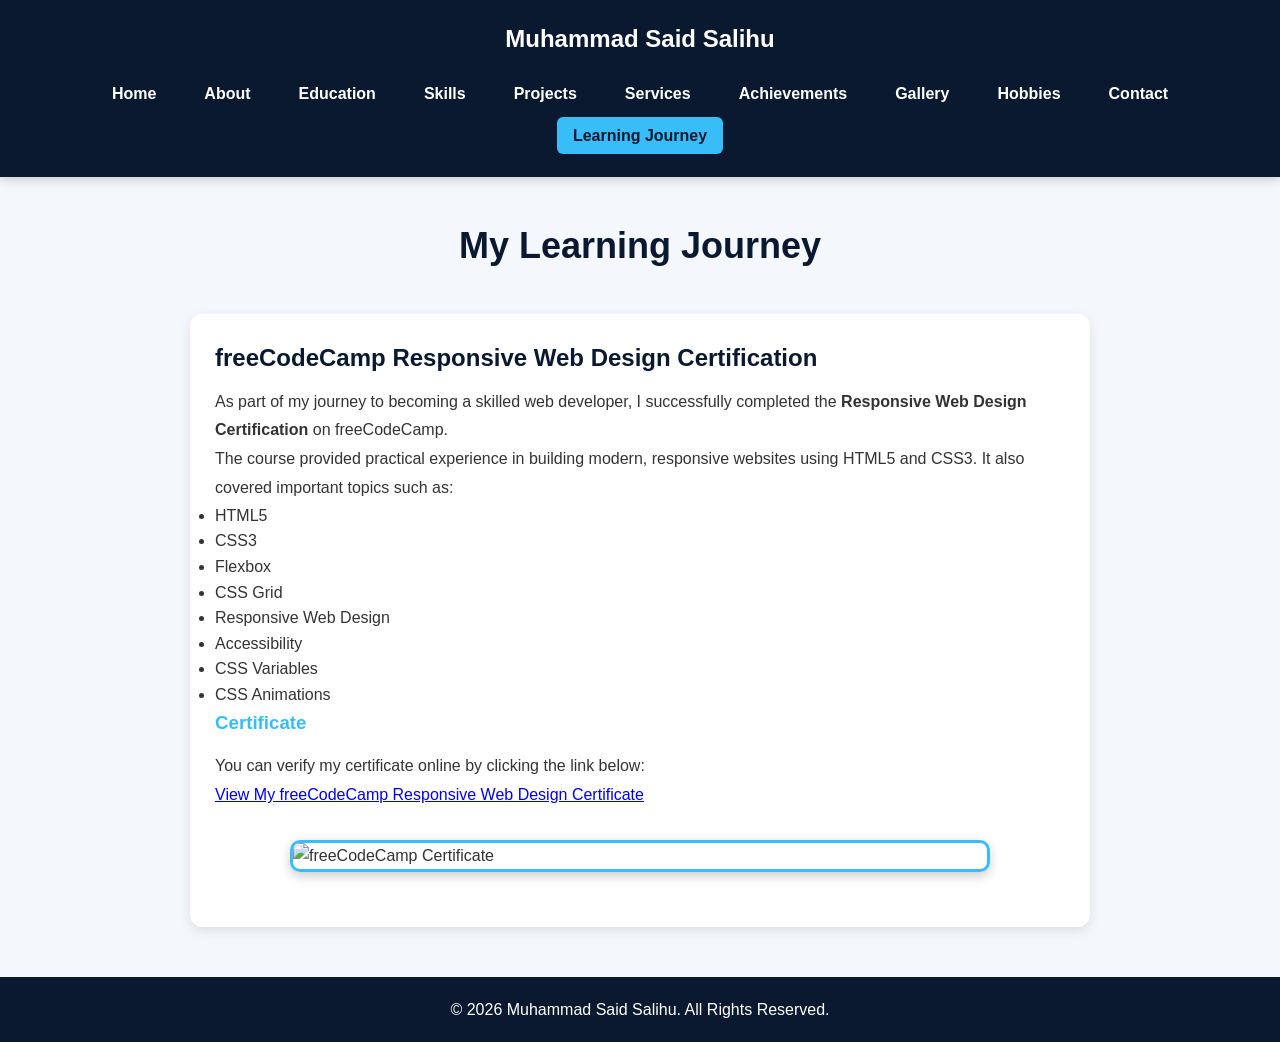
==== learning.html @ cf893f86 "Add files via upload" ====
<!DOCTYPE html>
<html lang="en">
<head>
<meta charset="UTF-8">
<meta name="viewport" content="width=device-width, initial-scale=1.0">
<title>Learning Journey | Muhammad Said Salihu</title>
<link rel="stylesheet" href="style.css">
</head>

<body>

<header>
<div class="container">
<h2 class="logo">Muhammad Said Salihu</h2>

<nav>
<ul>
<li><a href="index.html">Home</a></li>
<li><a href="about.html">About</a></li>
<li><a href="education.html">Education</a></li>
<li><a href="skills.html">Skills</a></li>
<li><a href="projects.html">Projects</a></li>
<li><a href="services.html">Services</a></li>
<li><a href="achievements.html">Achievements</a></li>
<li><a href="gallery.html">Gallery</a></li>
<li><a href="hobbies.html">Hobbies</a></li>
<li><a href="contact.html">Contact</a></li>
<li><a href="learning.html" class="active">Learning Journey</a></li>
</ul>
</nav>

</div>
</header>

<section class="container">

<h1 class="page-title">My Learning Journey</h1>

<div class="card">

<h2>freeCodeCamp Responsive Web Design Certification</h2>

<p>
As part of my journey to becoming a skilled web developer, I successfully completed the
<strong>Responsive Web Design Certification</strong> on freeCodeCamp.
</p>

<p>
The course provided practical experience in building modern, responsive websites using HTML5 and CSS3.
It also covered important topics such as:
</p>

<ul>
<li>HTML5</li>
<li>CSS3</li>
<li>Flexbox</li>
<li>CSS Grid</li>
<li>Responsive Web Design</li>
<li>Accessibility</li>
<li>CSS Variables</li>
<li>CSS Animations</li>
</ul>

<h3>Certificate</h3>

<p>
You can verify my certificate online by clicking the link below:
</p>

<p>
<a href="https://www.freecodecamp.org/certification/Mystreyboi/responsive-web-design" target="_blank">
View My freeCodeCamp Responsive Web Design Certificate
</a>
</p>

<img src="images/freecodecamp-certificate.jpg"
alt="freeCodeCamp Certificate"
class="certificate">

</div>

</section>

<footer>
<div class="container">
<p>&copy; 2026 Muhammad Said Salihu. All Rights Reserved.</p>
</div>
</footer>

</body>
</html>
---- style.css ----
/* ===========================
   GENERAL STYLES
=========================== */

*{
    margin:0;
    padding:0;
    box-sizing:border-box;
}

body{
    font-family:Arial, Helvetica, sans-serif;
    background:#f4f7fc;
    color:#333;
    line-height:1.6;
}

.container{
    width:90%;
    max-width:1200px;
    margin:auto;
}

/* ===========================
   HEADER
=========================== */

header{
    background:#0A192F;
    color:#fff;
    padding:20px 0;
    position:sticky;
    top:0;
    z-index:1000;
    box-shadow:0 2px 10px rgba(0,0,0,.2);
}

.logo{
    text-align:center;
    margin-bottom:15px;
}

nav ul{
    list-style:none;
    display:flex;
    justify-content:center;
    flex-wrap:wrap;
}

nav ul li{
    margin:8px;
}

nav ul li a{
    text-decoration:none;
    color:#fff;
    padding:10px 16px;
    border-radius:6px;
    transition:.3s;
    font-weight:bold;
}

nav ul li a:hover,
nav ul li a.active{
    background:#38BDF8;
    color:#0A192F;
}

/* ===========================
   HERO SECTION
=========================== */

.hero{
    text-align:center;
    padding:80px 20px;
}

.profile-image{
    width:180px;
    height:180px;
    border-radius:50%;
    object-fit:cover;
    border:5px solid #38BDF8;
    margin-bottom:25px;
    box-shadow:0 5px 15px rgba(0,0,0,.2);
}

.hero h1{
    font-size:40px;
    color:#0A192F;
}

.hero h2{
    color:#38BDF8;
    margin:15px 0;
    font-size:28px;
}

.hero p{
    max-width:700px;
    margin:20px auto;
    font-size:18px;
}

/* ===========================
   BUTTON
=========================== */

.btn{
    display:inline-block;
    margin-top:20px;
    padding:14px 30px;
    background:#38BDF8;
    color:#fff;
    text-decoration:none;
    border-radius:8px;
    font-size:18px;
    transition:.3s;
}

.btn:hover{
    background:#0A192F;
    transform:translateY(-3px);
}

/* ===========================
   FOOTER
=========================== */

footer{
    background:#0A192F;
    color:#fff;
    text-align:center;
    padding:20px;
    margin-top:50px;
}

/* ===========================
   RESPONSIVE DESIGN
=========================== */

@media(max-width:768px){

    .hero h1{
        font-size:30px;
    }

    .hero h2{
        font-size:22px;
    }

    .hero p{
        font-size:16px;
    }

    nav ul{
    flex-direction:row;
    justify-content:center;
    flex-wrap:wrap;
    gap:10px;
}

    nav ul li{
        margin:6px 0;
    }

    .profile-image{
        width:150px;
        height:150px;
    }
}
/* About Page Table */

.info-table{
    width:100%;
    max-width:800px;
    margin:30px auto;
    border-collapse:collapse;
    background:#fff;
    box-shadow:0 5px 15px rgba(0,0,0,.1);
}

.info-table th,
.info-table td{
    padding:15px;
    border:1px solid #ddd;
    text-align:left;
}

.info-table th{
    background:#0A192F;
    color:#fff;
    width:35%;
}

.info-table tr:nth-child(even){
    background:#f8f9fa;
}
/* ===========================
   PAGE TITLE
=========================== */

.page-title{
    text-align:center;
    color:#0A192F;
    margin:40px 0;
    font-size:36px;
}

/* ===========================
   CARD DESIGN
=========================== */

.card{
    background:#fff;
    padding:25px;
    margin:20px auto;
    border-radius:12px;
    box-shadow:0 4px 12px rgba(0,0,0,0.1);
    max-width:900px;
}

.card h2{
    color:#0A192F;
    margin-bottom:10px;
}

.card h3{
    color:#38BDF8;
    margin-bottom:15px;
}

.card p{
    line-height:1.8;
}
/* ===== Skills ===== */

.skill{
    margin:20px 0;
}

.skill p{
    font-weight:bold;
    margin-bottom:8px;
}

.progress{
    width:100%;
    background:#ddd;
    border-radius:20px;
    overflow:hidden;
}

.progress span{
    display:block;
    background:#38BDF8;
    color:white;
    text-align:right;
    padding:8px;
    font-size:14px;
    border-radius:20px;
}

.skills-list{
    list-style:square;
    padding-left:25px;
}

.skills-list li{
    margin:10px 0;
}
/* ===========================
   PROJECTS
=========================== */

.project-grid{
    display:grid;
    grid-template-columns:repeat(auto-fit,minmax(250px,1fr));
    gap:20px;
    margin-bottom:40px;
}

.project-card{
    background:#fff;
    padding:25px;
    border-radius:10px;
    box-shadow:0 4px 10px rgba(0,0,0,.1);
    transition:.3s;
}

.project-card:hover{
    transform:translateY(-8px);
}

.project-card h2{
    color:#0A192F;
    margin-bottom:15px;
}

.project-card p{
    color:#555;
    line-height:1.7;
}
/* ===========================
   SERVICES
=========================== */

.project-card{
    border-top:5px solid #38BDF8;
}

.project-card:hover{
    background:#0A192F;
    color:#fff;
    transform:translateY(-8px);
}

.project-card:hover h2{
    color:#38BDF8;
}

.project-card h2{
    font-size:22px;
    margin-bottom:15px;
}

.project-card p{
    line-height:1.8;
}
/* ===========================
   GALLERY
=========================== */

.gallery{
    display:grid;
    grid-template-columns:repeat(auto-fit,minmax(250px,1fr));
    gap:20px;
    margin:40px 0;
}

.gallery-item{
    background:#fff;
    border-radius:10px;
    overflow:hidden;
    box-shadow:0 4px 10px rgba(0,0,0,.1);
    transition:.3s;
    text-align:center;
}

.gallery-item:hover{
    transform:scale(1.05);
}

.gallery-item img{
    width:100%;
    height:250px;
    object-fit:cover;
}

.gallery-item p{
    padding:15px;
    font-weight:bold;
}
/* ===========================
   CONTACT PAGE
=========================== */

.contact-container{
display:grid;
grid-template-columns:repeat(auto-fit,minmax(300px,1fr));
gap:30px;
margin:40px 0;
}

.contact-info,
.contact-form{
background:#fff;
padding:30px;
border-radius:10px;
box-shadow:0 4px 10px rgba(0,0,0,.1);
}

.contact-info p{
margin:15px 0;
}

.contact-form input,
.contact-form textarea{
width:100%;
padding:12px;
margin-bottom:15px;
border:1px solid #ccc;
border-radius:6px;
font-size:16px;
}

.contact-form button{
border:none;
cursor:pointer;
width:100%;
}
/* ===========================
   LEARNING JOURNEY
=========================== */

.certificate{
width:100%;
max-width:700px;
display:block;
margin:30px auto;
border:3px solid #38BDF8;
border-radius:10px;
box-shadow:0 4px 12px rgba(0,0,0,.2);
}
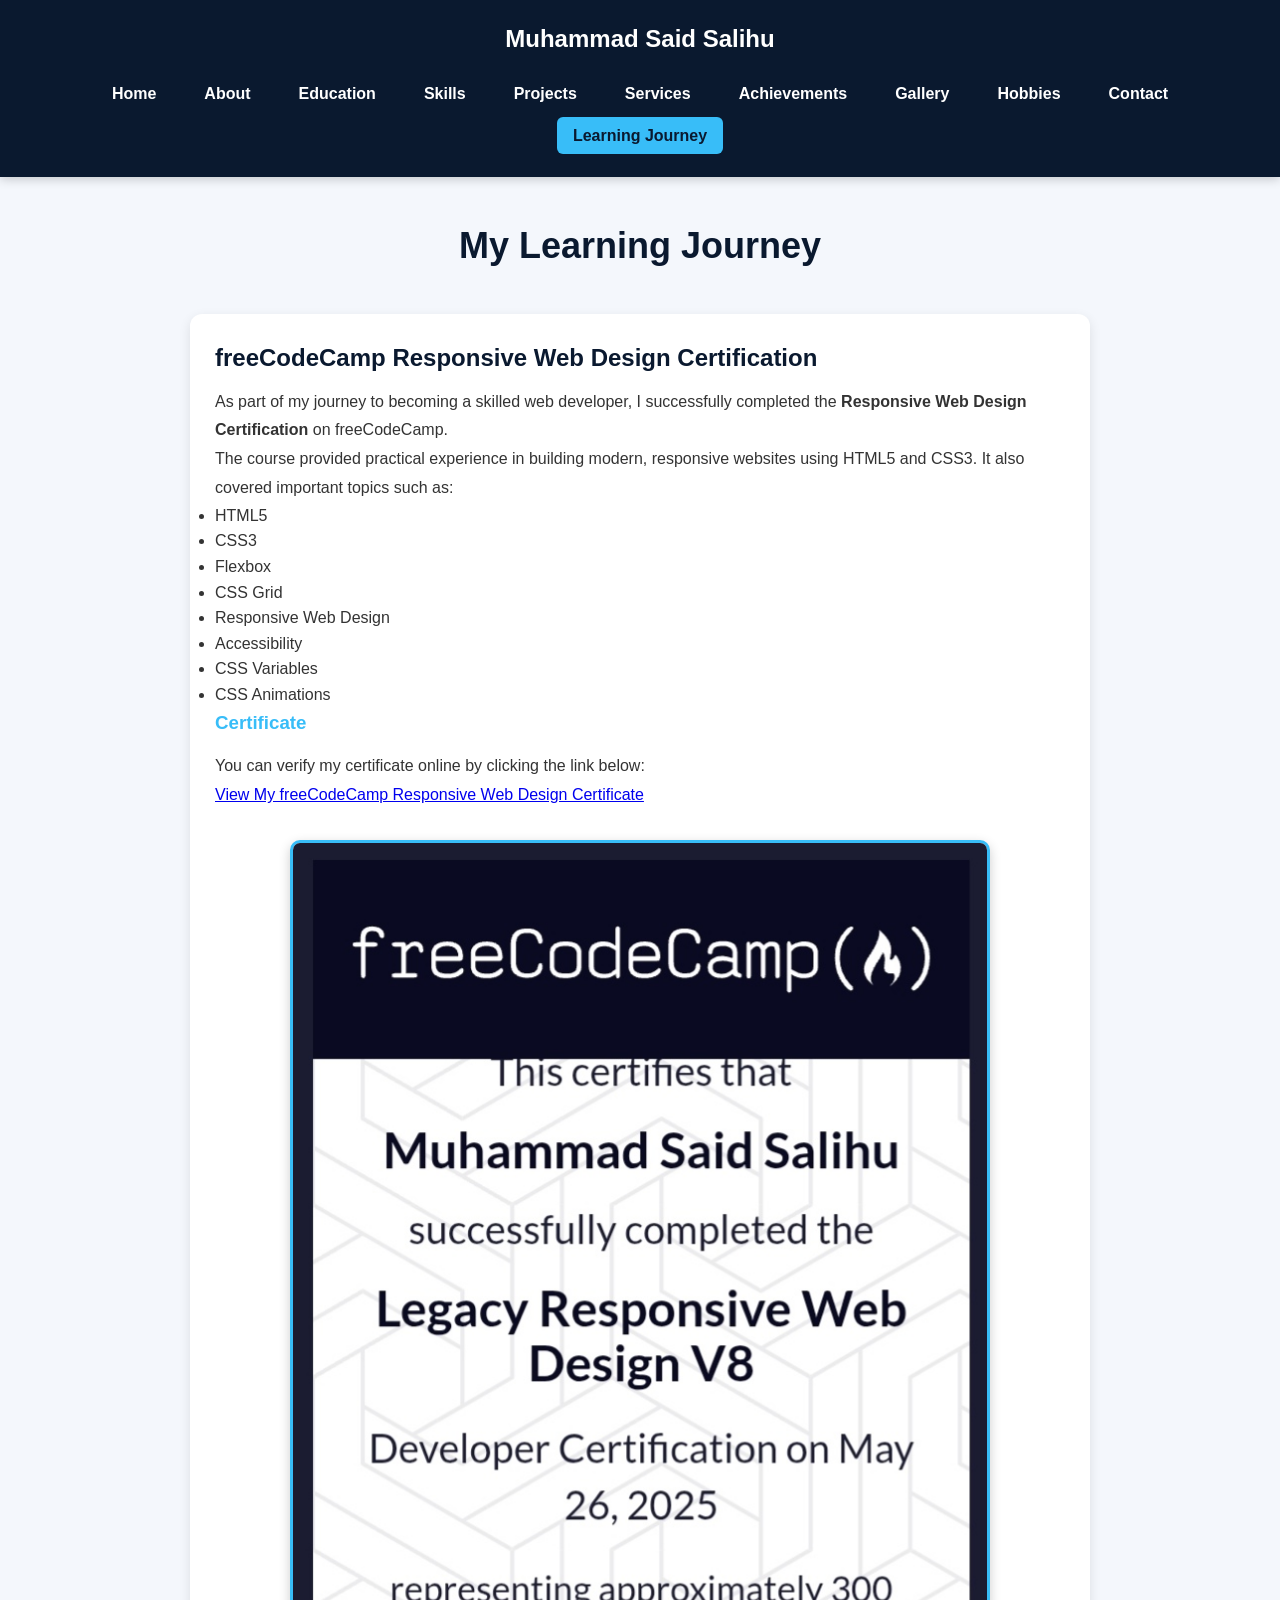
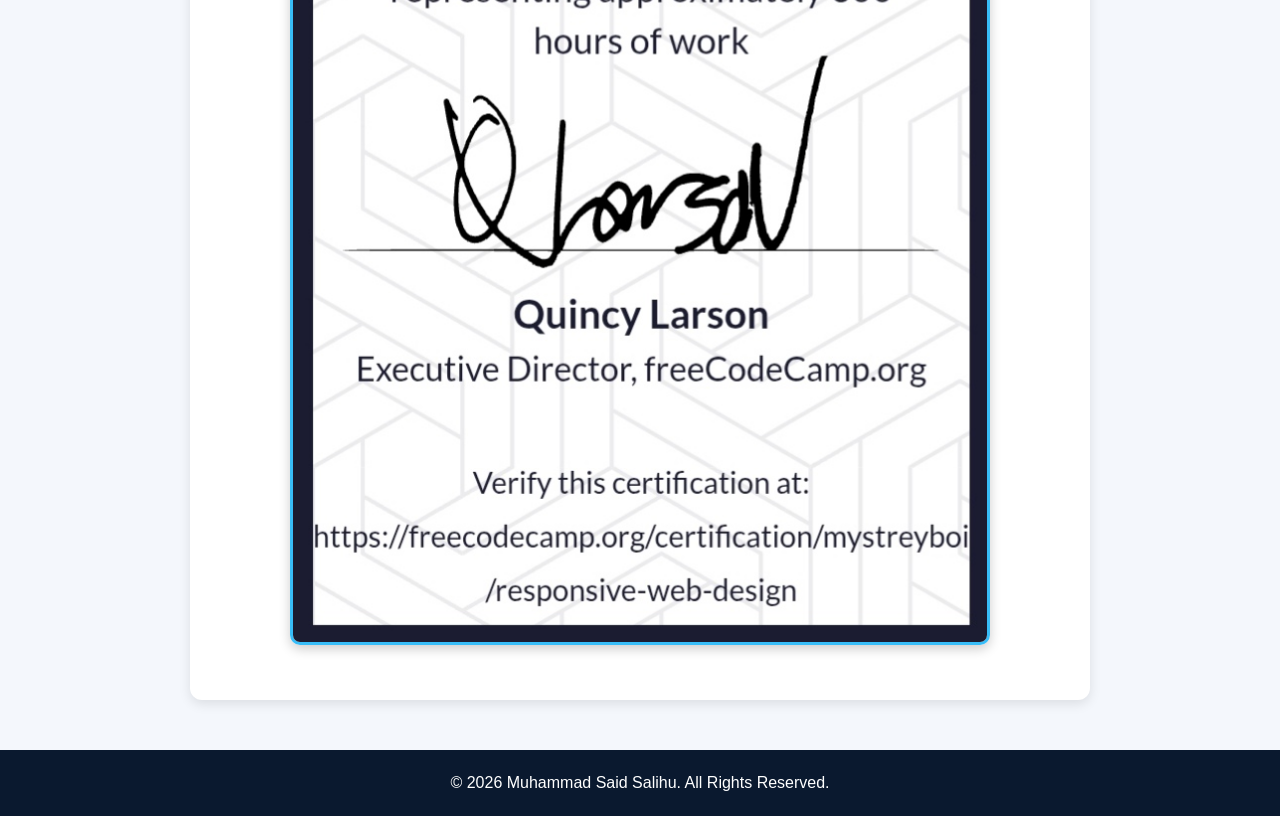
==== commit 690179e5: "Update learning.html" ====
--- a/learning.html
+++ b/learning.html
@@ -73,7 +73,7 @@
 </a>
 </p>
 
-<img src="images/freecodecamp-certificate.jpg"
+<img src="freecodecamp-certificate.jpg"
 alt="freeCodeCamp Certificate"
 class="certificate">
 
@@ -88,4 +88,4 @@
 </footer>
 
 </body>
-</html>+</html>
